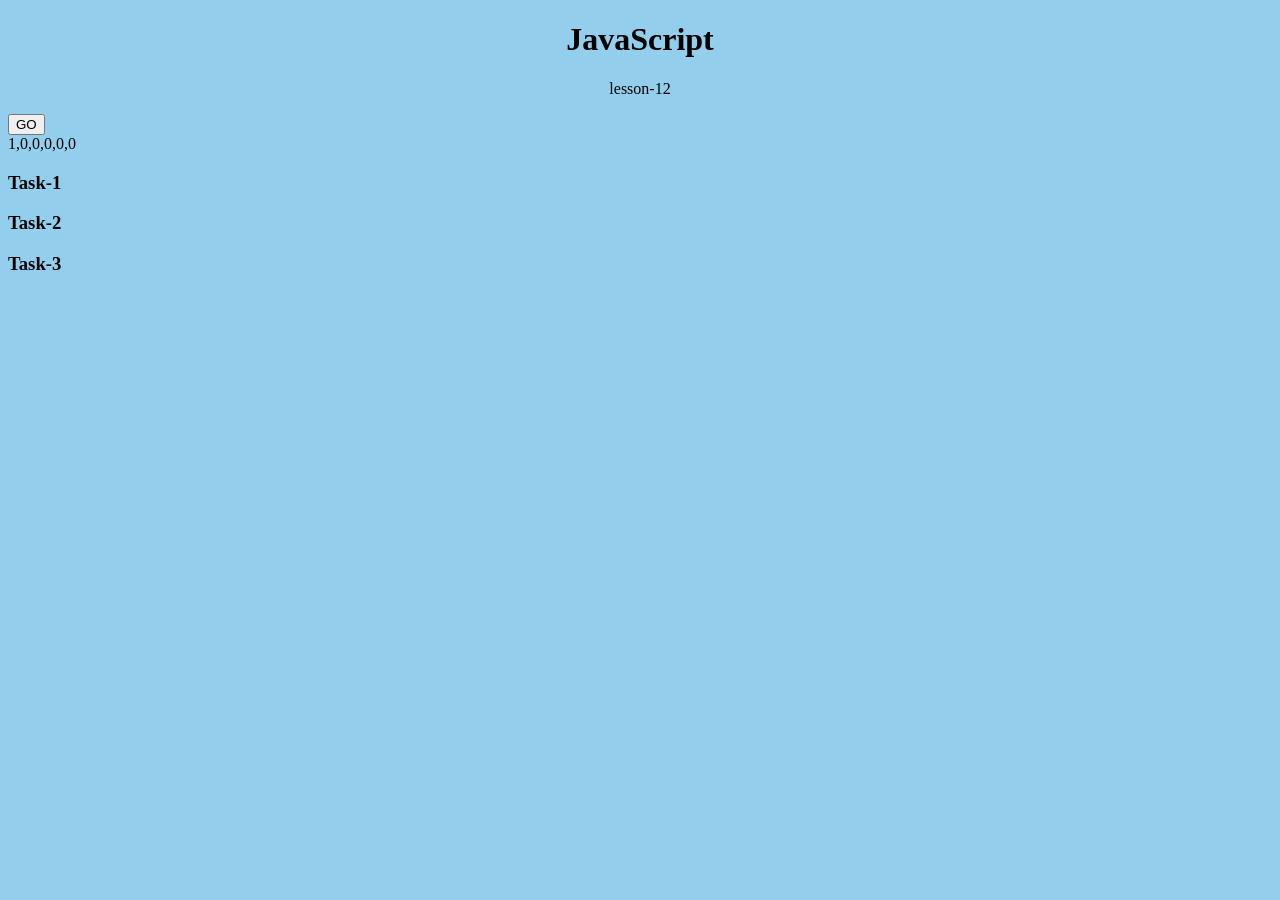
==== index-12.html @ 8dbcbaa4 "Summary lessons 12" ====
<!DOCTYPE html>
<html lang="en">
  <head>
    <meta charset="UTF-8" />
    <meta http-equiv="X-UA-Compatible" content="IE=edge" />
    <meta name="viewport" content="width=device-width, initial-scale=1.0" />
    <title>Document</title>
    <link rel="stylesheet" href="css/style.css" />
  </head>
  <body>
    <h1 class="text-content">JavaScript</h1>
    <p class="text-content">lesson-12</p>


    <button class="btn-1">GO</button>
    <div class="out-1"></div>
    

    <h3>Task-1</h3>


    <h3>Task-2</h3>

  
    <h3>Task-3</h3>
 

    <script src="js/script-12.js" type="module"></script>
  </body>
</html>
---- css/style.css ----
body {
    background-color: rgb(148, 206, 237);
}

.text-content {

    display: flex;
    justify-content: center;

}

.text-content-home {
    color: green;
}

.text {
    background-color: blueviolet;
}

.text2 {
    background-color: brown;
    border-radius: 2px solid red;
    
}

.bg-orange {
    background-color: orange;
}
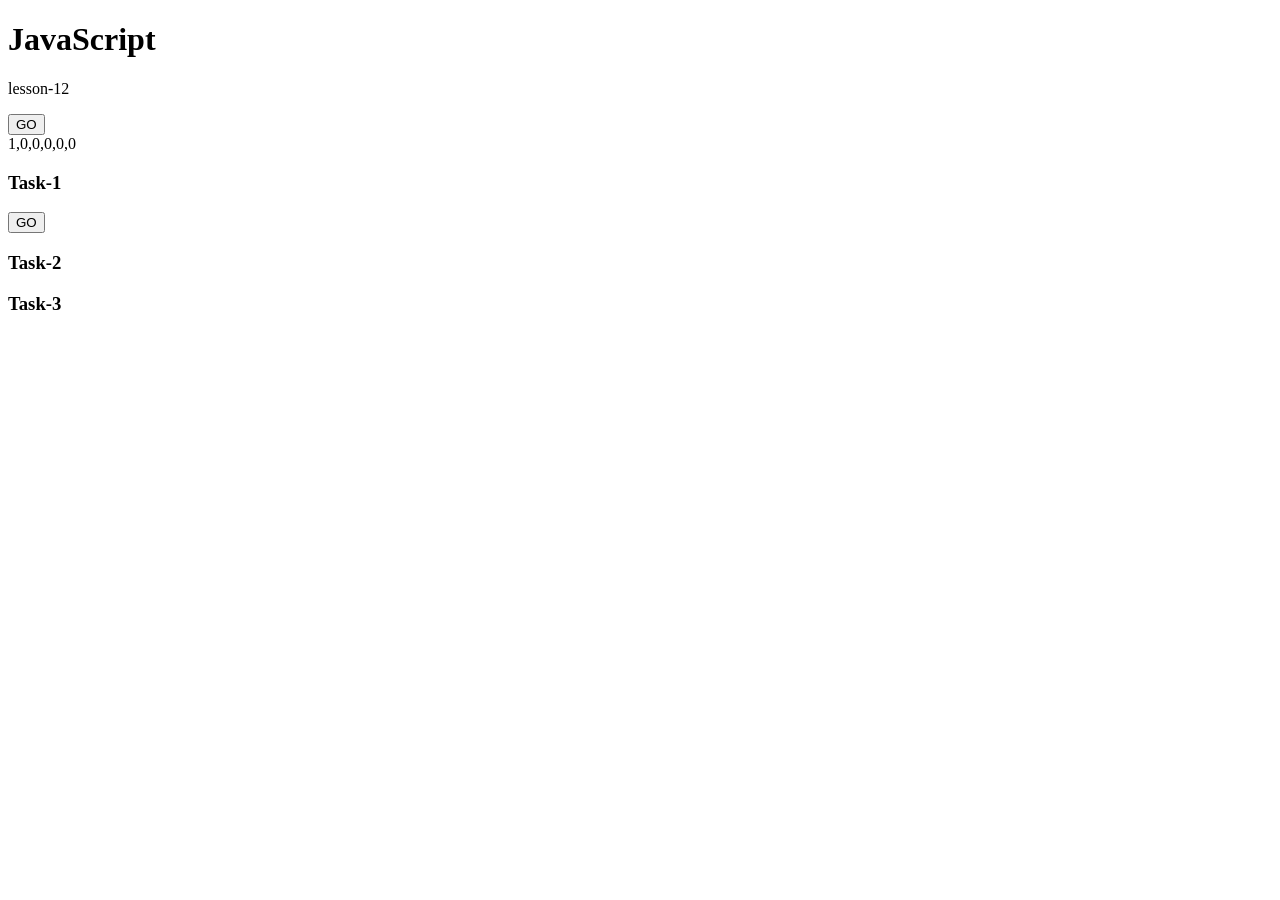
==== commit 83a1db35: "task12" ====
--- a/index-12.html
+++ b/index-12.html
@@ -12,12 +12,13 @@
     <p class="text-content">lesson-12</p>
 
 
-    <button class="btn-1">GO</button>
-    <div class="out-1"></div>
+    <button class="btn">GO</button>
+    <div class="out"></div>
     
 
     <h3>Task-1</h3>
-
+    <button class="btn-1">GO</button>
+    <div class="out-1"></div>
 
     <h3>Task-2</h3>
 
--- a/css/style.css
+++ b/css/style.css
@@ -1,4 +1,4 @@
-body {
+/* body {
     background-color: rgb(148, 206, 237);
 }
 
@@ -25,4 +25,77 @@
 
 .bg-orange {
     background-color: orange;
-}+} */
+
+header {
+    display: flex;
+    justify-content: space-between;
+    align-items: center;
+    padding: 1rem;
+    background-color: #333;
+    color: #fff;
+    
+    .logo {
+      img {
+        width: 100px;
+      }
+    }
+    
+    .search {
+      flex: 1;
+      margin: 0 1rem;
+      
+      input[type="text"] {
+        padding: 0.5rem;
+        border: none;
+        border-radius: 0.25rem;
+        width: 100%;
+      }
+      
+      button {
+        background-color: #fff;
+        border: none;
+        padding: 0.5rem 1rem;
+        border-radius: 0.25rem;
+        margin-left: 0.5rem;
+        cursor: pointer;
+        
+        &:hover {
+          background-color: #ddd;
+        }
+      }
+    }
+    
+    .buttons {
+      button {
+        background-color: #fff;
+        border: none;
+        padding: 0.5rem 1rem;
+        border-radius: 0.25rem;
+        margin-left: 0.5rem;
+        cursor: pointer;
+        
+        &:hover {
+          background-color: #ddd;
+        }
+      }
+    }
+    
+    // Responsive styles
+    
+    @media only screen and (max-width: 767px) {
+      .logo {
+        order: 2;
+      }
+      
+      .search {
+        flex: 2;
+        order: 1;
+      }
+      
+      .buttons {
+        order: 3;
+      }
+    }
+  }
+  
